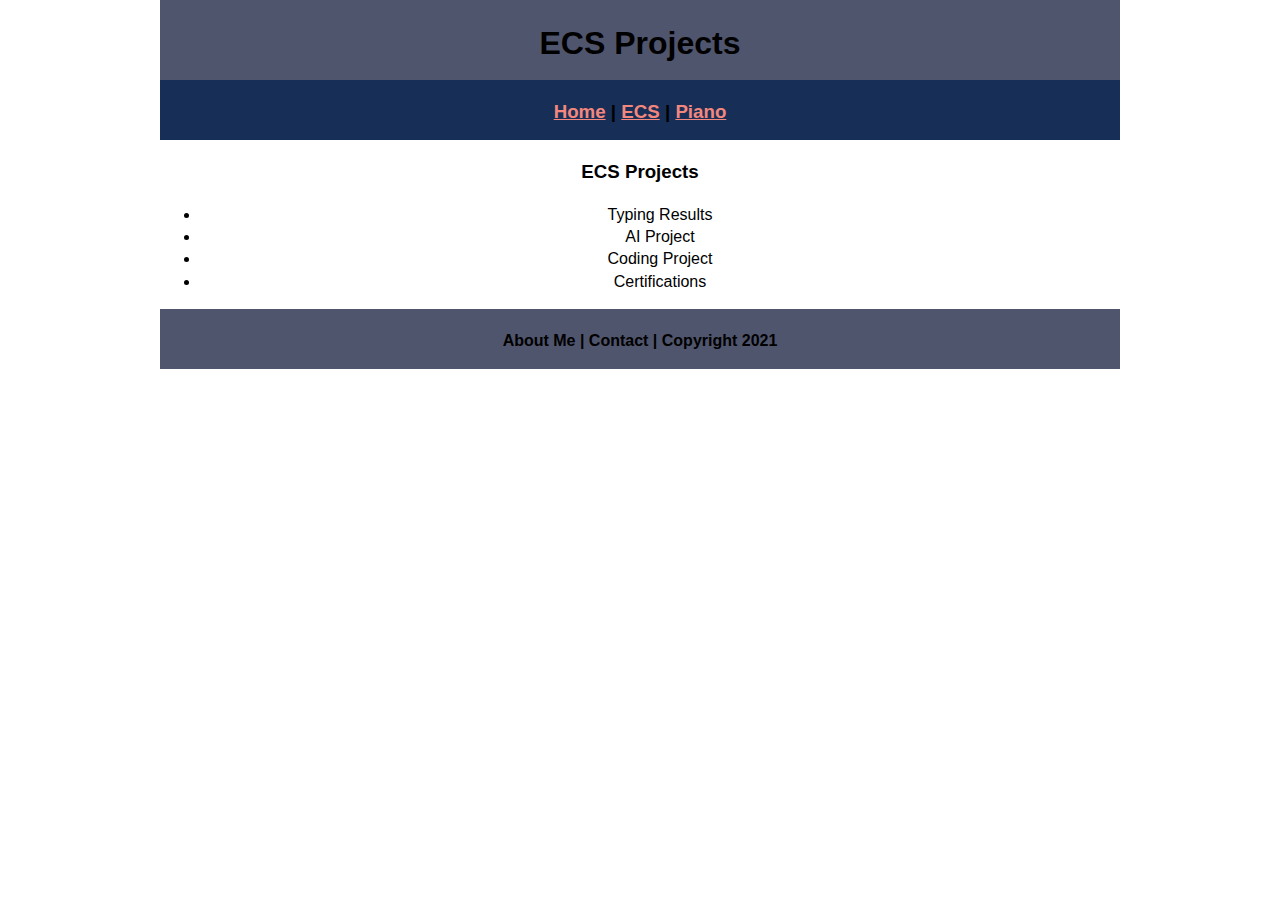
==== ecs/index.html @ c651f7c3 "Update index.html" ====
<!DOCTYPE html>
<html class="homePage">
<head>
	<!-- This is a comment! Text here will be ignored by the browser. -->
	<meta charset="UTF-8">
	<title>ECS Projects</title>
	<link href="../myCSS.css" rel="stylesheet" type="text/css">
</head>
<body>
<div class="container">
  <div class="header">
  	<h1>ECS Projects</h1>
  </div>
  <div class="nav">
    <h3> <a href="../index.html">Home</a> | <a href="index.html">ECS</a> | <a href="../interest/index.html">Piano</a> </h3>
  </div>
  <div class="content">
	  <h3>ECS Projects</h3>
	  <ul>
		  <li>Typing Results</li>
		  <li>AI Project</li>
		  <li>Coding Project</li>
		  <li>Certifications</li>
	  </ul>
	 

	
   </div>
  <div class="footer">
    <h4>About Me | Contact | Copyright 2021</h4>
  </div>
</div>
</body>
</html>
---- myCSS.css ----
@charset "UTF-8";
/* This is a comment! Text here will be ignored by the browser. */
body {
	margin: 0 auto;
	font: 100%/1.4 Verdana, Arial, Helvetica, sans-serif;
}
.homePage {
	background: #FFFFFF;
}
.container {
	width: 960px;
	margin: 0 auto;
}
.header {
	background: #4F556D;
	text-align: center;
	margin: 0px;
	padding: 5;
	float: left;
	width: 100%;
	height: 80px;
	
}
.nav {
	background: #172E57;
	margin: 0px;
	padding: 5;
	float: left;
	width: 100%;
	height: 60px;
	text-align: center;
}
.content {
	background: #FFFFFF;
	margin: 0px;
	float: left;
	width: 100%;
	text-align: center;
}
.footer {
	background: #4F556D;
	margin: 0px;
	float: left;
	width: 100%;
	height: 60px;
	text-align: center;
}
a:link {
     color: #F3877D;
}
a:visited {
     color: #F3877D;
}
a:hover, a:active, a:focus { 
     text-decoration: underline;
}
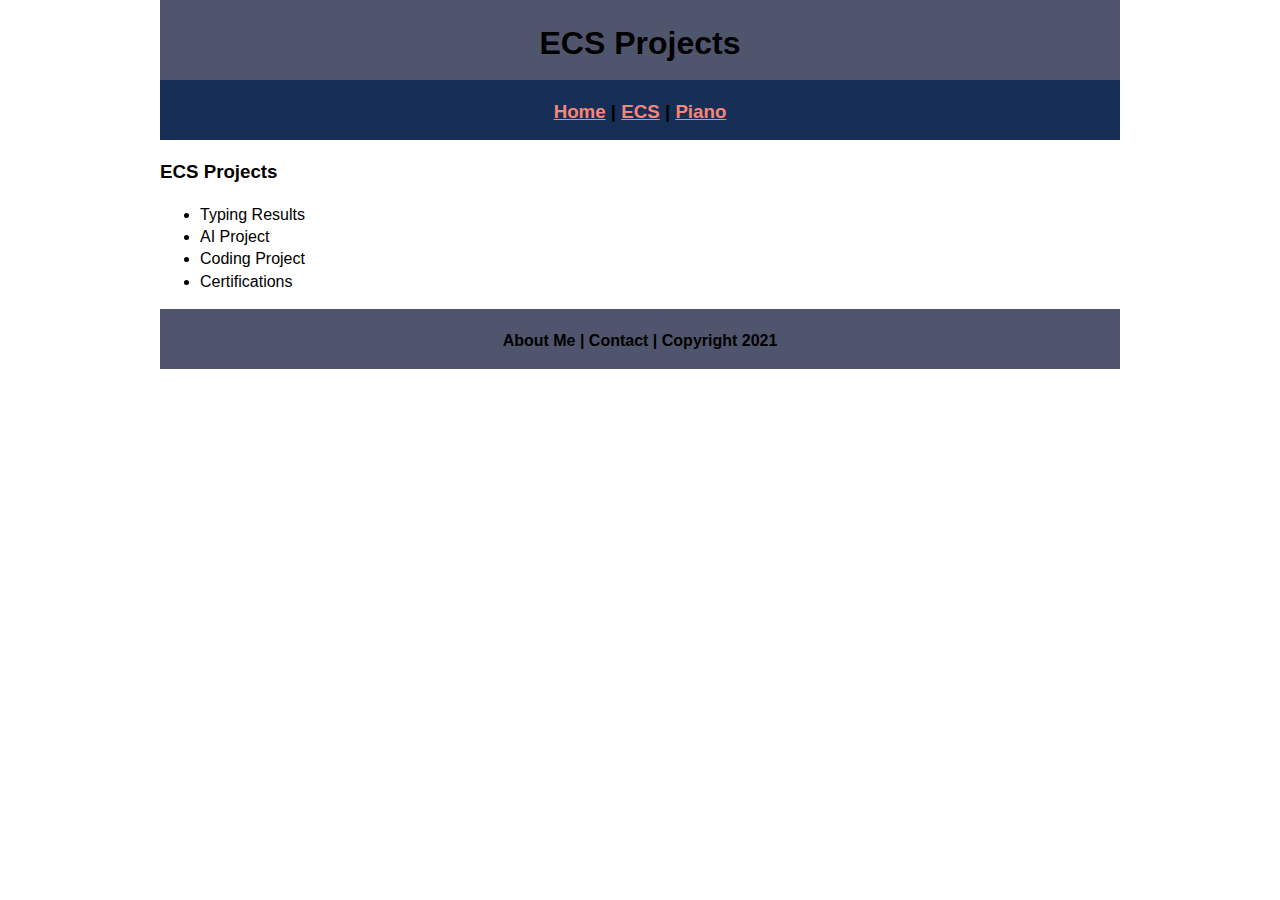
==== commit 71f704c0: "Update index.html" ====
--- a/ecs/index.html
+++ b/ecs/index.html
@@ -22,6 +22,7 @@
 		  <li>Coding Project</li>
 		  <li>Certifications</li>
 	  </ul>
+	  </h3>
 	 
 
 	
--- a/myCSS.css
+++ b/myCSS.css
@@ -35,7 +35,7 @@
 	margin: 0px;
 	float: left;
 	width: 100%;
-	text-align: center;
+	text-align: left;
 }
 .footer {
 	background: #4F556D;
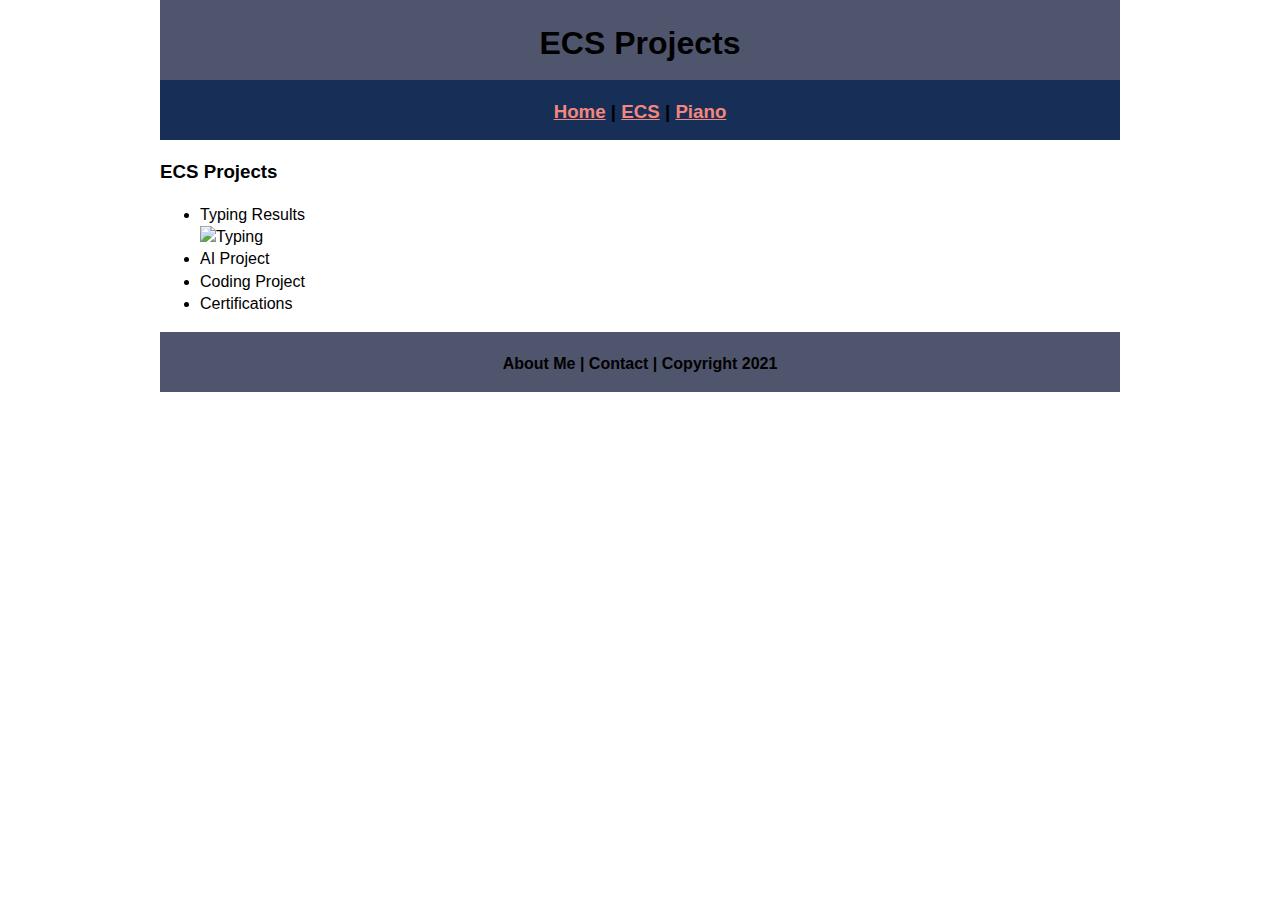
==== commit 78e99408: "Update index.html" ====
--- a/ecs/index.html
+++ b/ecs/index.html
@@ -18,6 +18,7 @@
 	  <h3>ECS Projects</h3>
 	  <ul>
 		  <li>Typing Results</li>
+		  <img src="typing.jpeg" alt="Typing" width="450" height="250">
 		  <li>AI Project</li>
 		  <li>Coding Project</li>
 		  <li>Certifications</li>
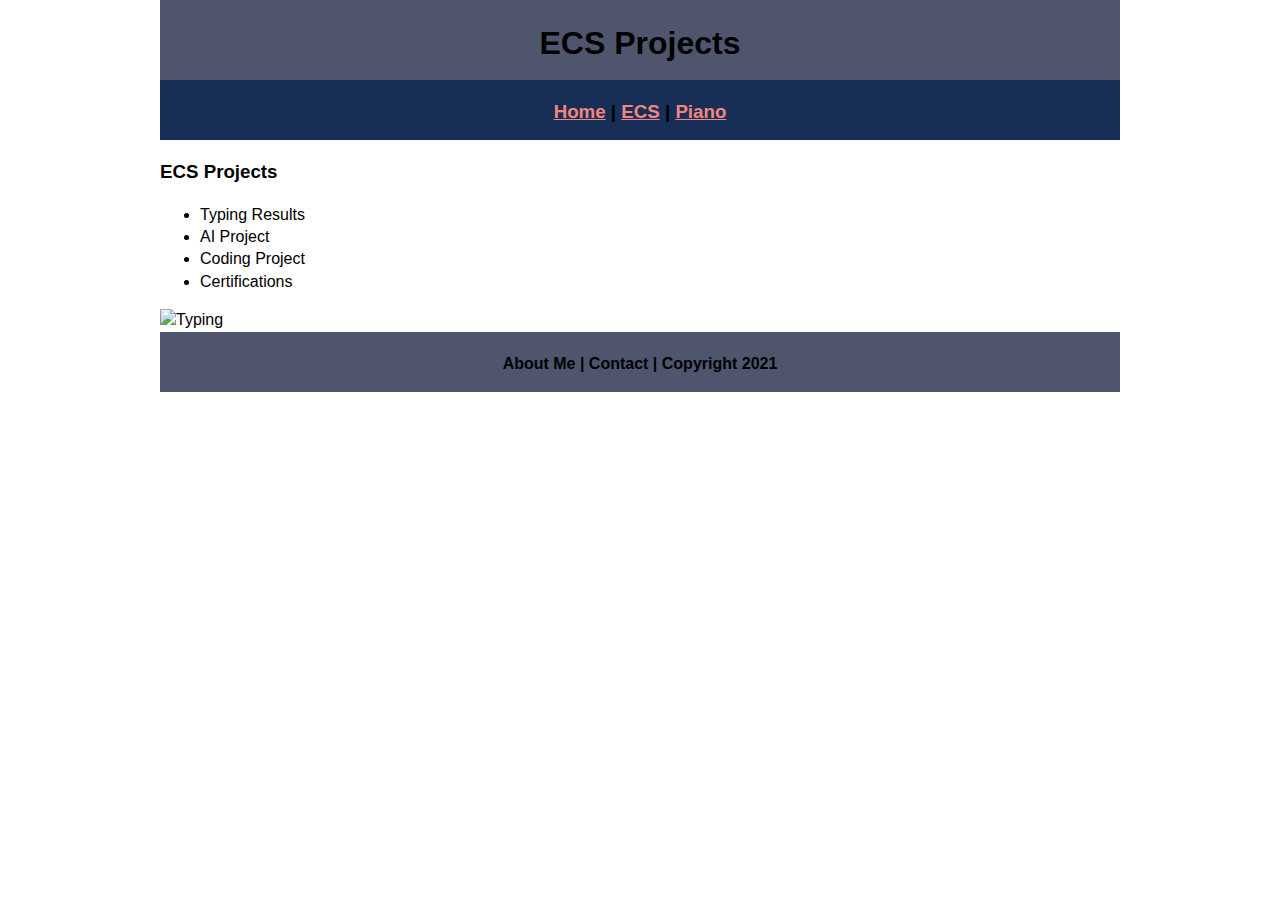
==== commit 7e7ba72e: "Update index.html" ====
--- a/ecs/index.html
+++ b/ecs/index.html
@@ -18,13 +18,12 @@
 	  <h3>ECS Projects</h3>
 	  <ul>
 		  <li>Typing Results</li>
-		  <img src="typing.jpeg" alt="Typing" width="450" height="250">
 		  <li>AI Project</li>
 		  <li>Coding Project</li>
 		  <li>Certifications</li>
 	  </ul>
 	  </h3>
-	 
+	 <img src="typing.jpeg" alt="Typing" width="450" height="250"> 
 
 	
    </div>
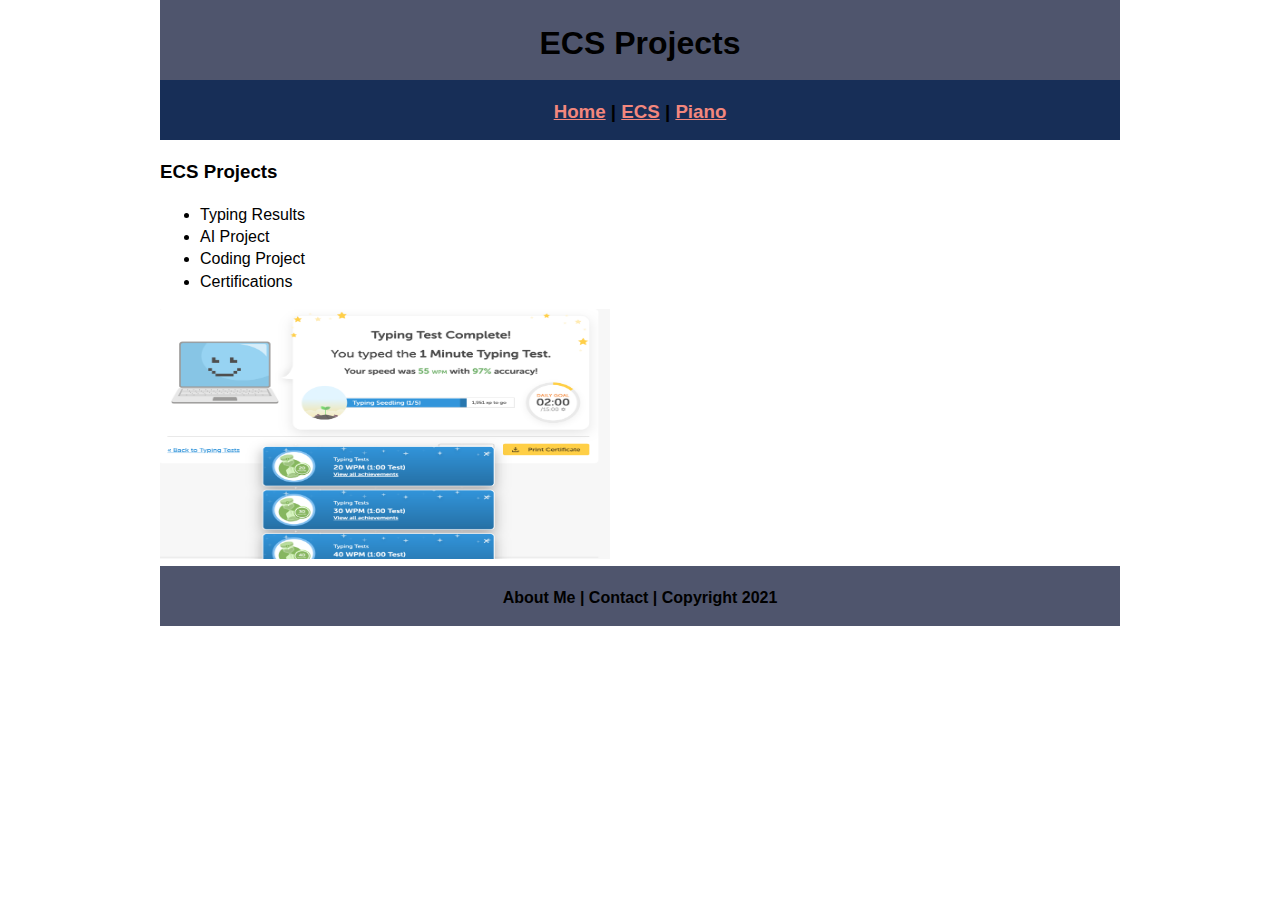
==== commit 7bebacaa: "Update index.html" ====
--- a/ecs/index.html
+++ b/ecs/index.html
@@ -23,7 +23,7 @@
 		  <li>Certifications</li>
 	  </ul>
 	  </h3>
-	 <img src="typing.jpeg" alt="Typing" width="450" height="250"> 
+	 <img src="../images/typing.jpeg" alt="Typing" width="450" height="250"> 
 
 	
    </div>
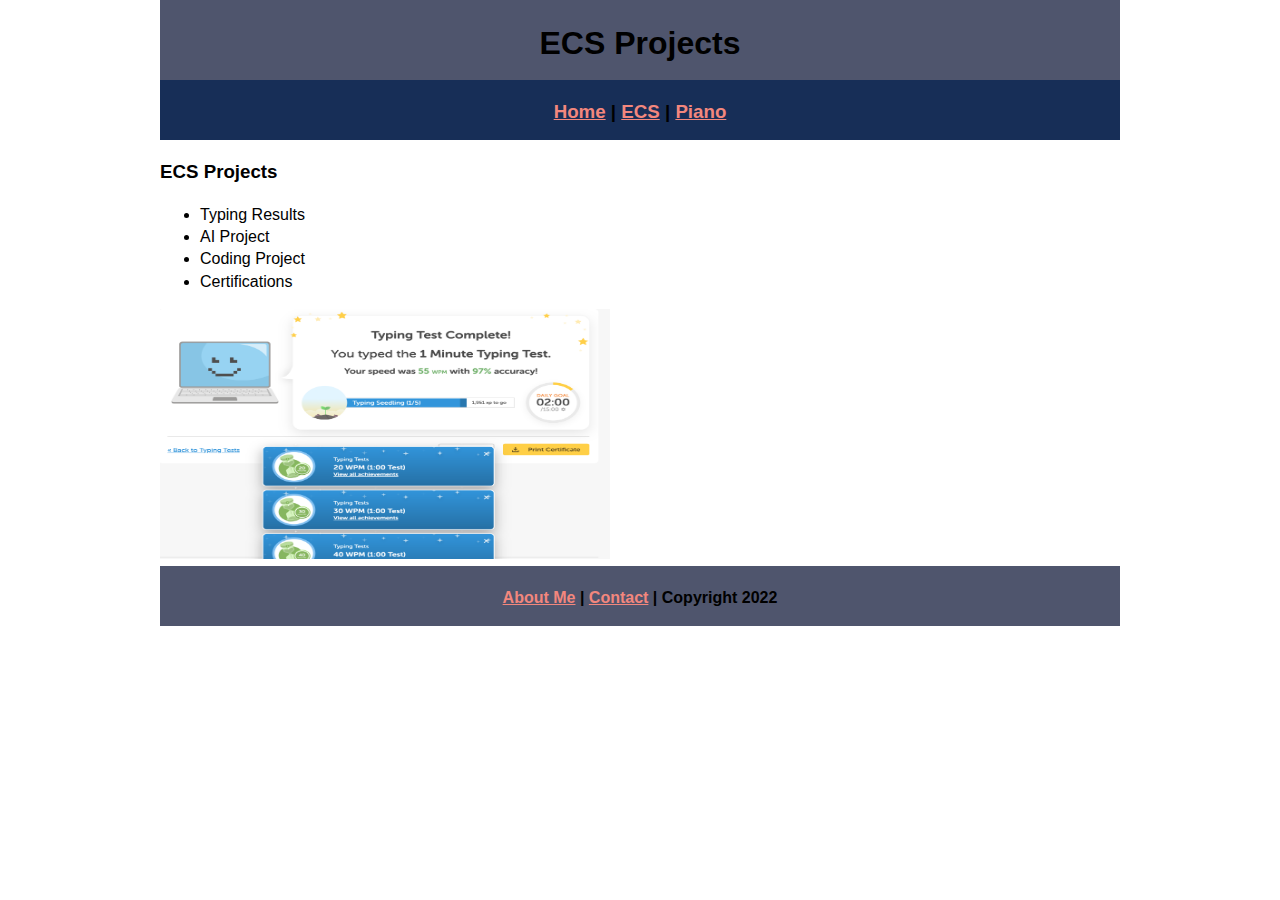
==== commit 469d2712: "Update index.html" ====
--- a/ecs/index.html
+++ b/ecs/index.html
@@ -28,7 +28,7 @@
 	
    </div>
   <div class="footer">
-    <h4>About Me | Contact | Copyright 2021</h4>
+ <h4> <a href="../aboutme.html">About Me</a> | <a href="mailto:mayapars9596@granitesd.org">Contact</a> | Copyright 2022</h4>
   </div>
 </div>
 </body>
